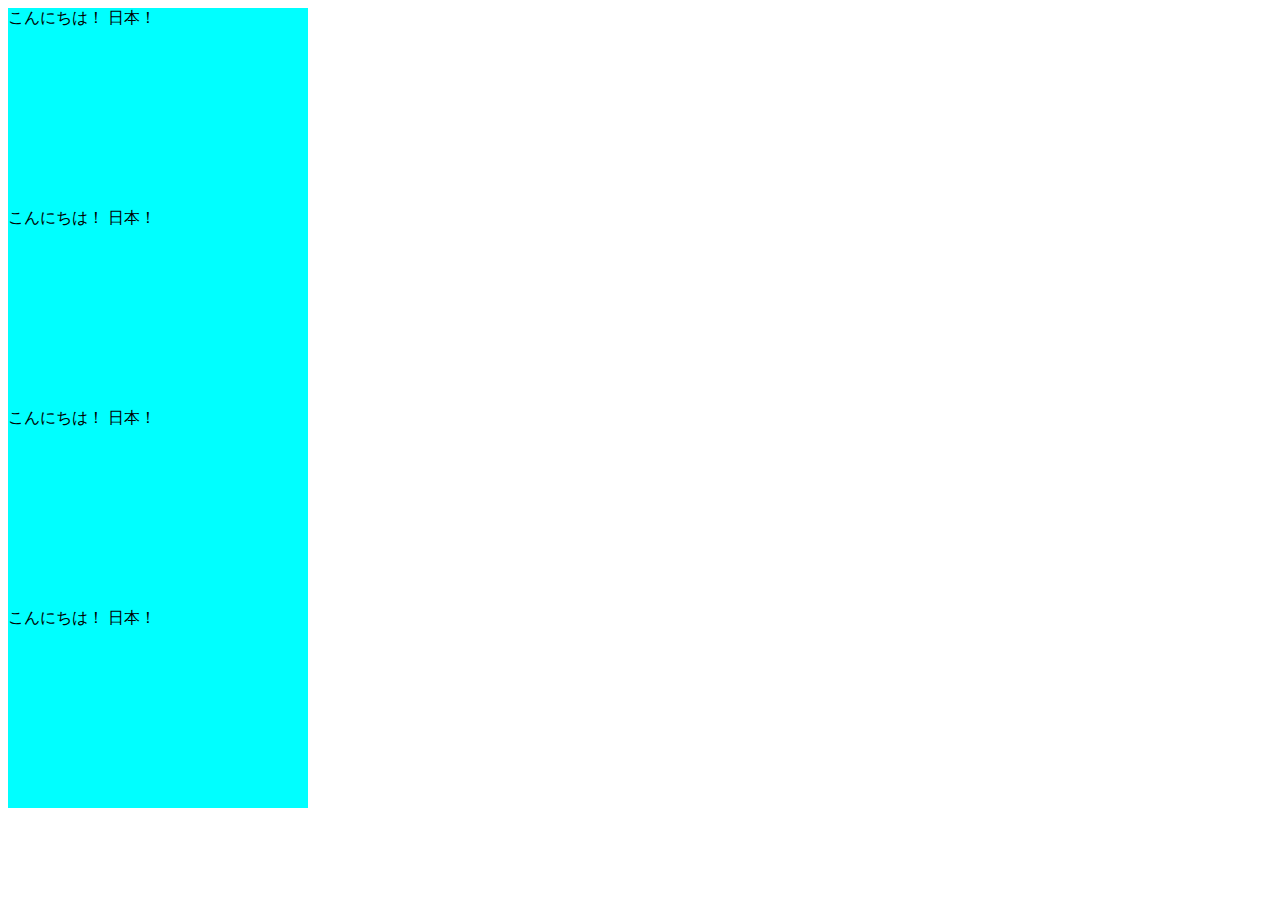
==== 01_基礎知識/02_Inline要素とBlock要素について/start/index.html @ 69274775 "フロントエンド学習" ====
<!DOCTYPE html>
<html lang="en">

    <head>
        <meta charset="UTF-8">
        <meta name="viewport" content="width=device-width, initial-scale=1.0">
        <meta http-equiv="X-UA-Compatible" content="ie=edge">
        <title>Document</title>
    </head>

    <body>
        <div>こんにちは！ 日本！</div>
        <div>こんにちは！ 日本！</div>
        <div>こんにちは！ 日本！</div>
        <div>こんにちは！ 日本！</div>
        

        <style>
            div{
                width: 300px;
                height: 200px;
                background-color: aqua;
            }
        </style>
    </body>

</html>
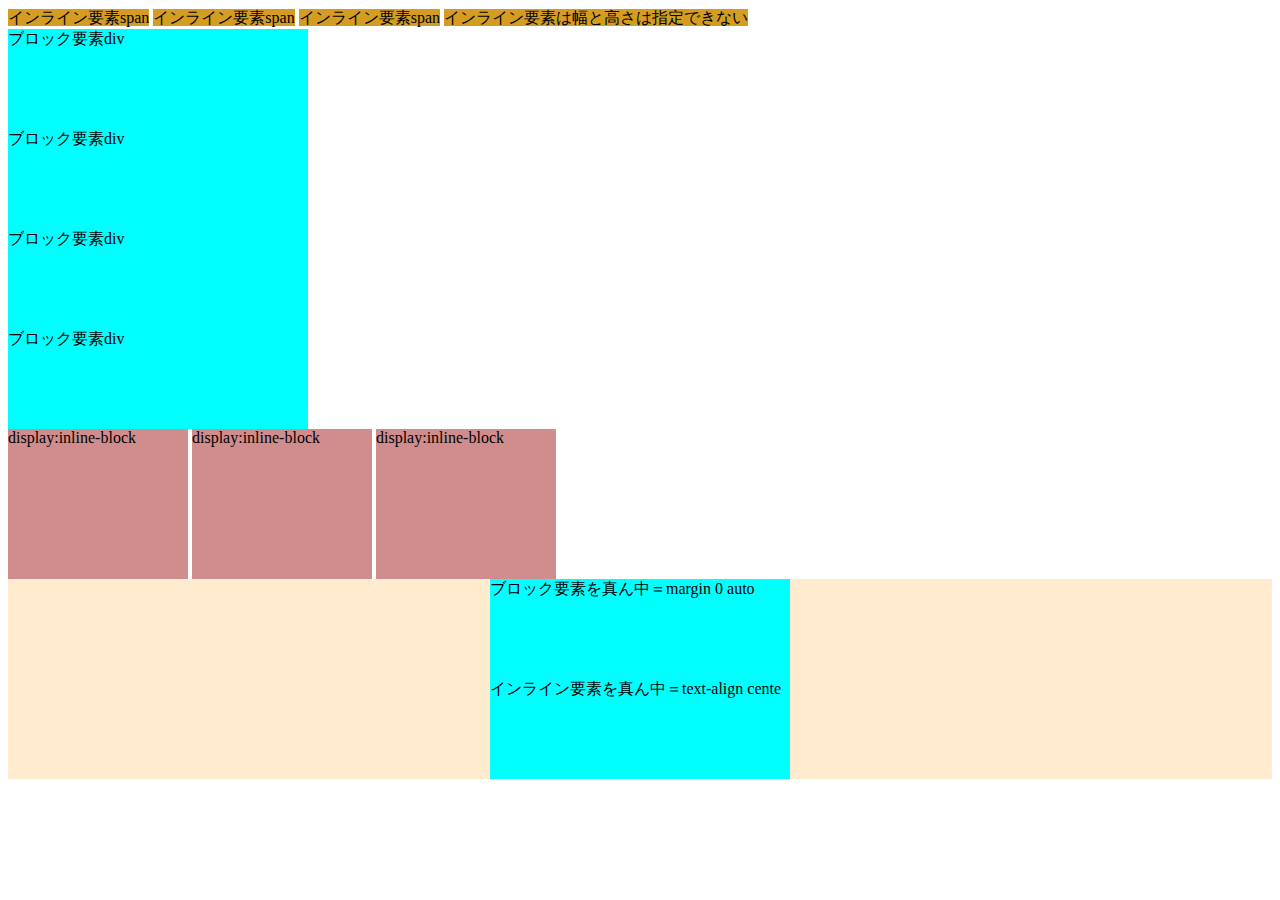
==== commit bff5122e: "動画学習" ====
--- a/01_基礎知識/02_Inline要素とBlock要素について/start/index.html
+++ b/01_基礎知識/02_Inline要素とBlock要素について/start/index.html
@@ -1,27 +1,61 @@
 <!DOCTYPE html>
 <html lang="en">
-
     <head>
         <meta charset="UTF-8">
         <meta name="viewport" content="width=device-width, initial-scale=1.0">
         <meta http-equiv="X-UA-Compatible" content="ie=edge">
         <title>Document</title>
     </head>
+    <body>
+        <span>インライン要素span</span>
+        <span>インライン要素span</span>
+        <span>インライン要素span</span>
+        <span>インライン要素は幅と高さは指定できない</span>
+        <div>ブロック要素div</div>
+        <div>ブロック要素div</div>
+        <div>ブロック要素div</div>
+        <div>ブロック要素div</div>
+        <div class="inlineblock">display:inline-block</div>
+        <div class="inlineblock">display:inline-block</div>
+        <div class="inlineblock">display:inline-block</div>
+        
+        <main>
+            <div class="comment">ブロック要素を真ん中＝margin 0 auto</div>
+            <div class="comment">インライン要素を真ん中＝text-align cente</div>
+        </main>
 
-    <body>
-        <div>こんにちは！ 日本！</div>
-        <div>こんにちは！ 日本！</div>
-        <div>こんにちは！ 日本！</div>
-        <div>こんにちは！ 日本！</div>
         
 
         <style>
             div{
                 width: 300px;
-                height: 200px;
+                height: 100px;
                 background-color: aqua;
+                
             }
+            span{
+                width: 150px;
+                height: 100px;
+                background-color: rgb(212, 156, 33);
+               
+            }
+
+            .inlineblock{
+                display: inline-block;
+                background-color: rgb(209, 141, 141);
+                width: 180px;
+                height: 150px;                
+            }
+            .comment{
+                margin: 0 auto;
+            }
+            
+            main{
+                background-color: blanchedalmond;
+            }
+
         </style>
+
+        
     </body>
-
 </html>